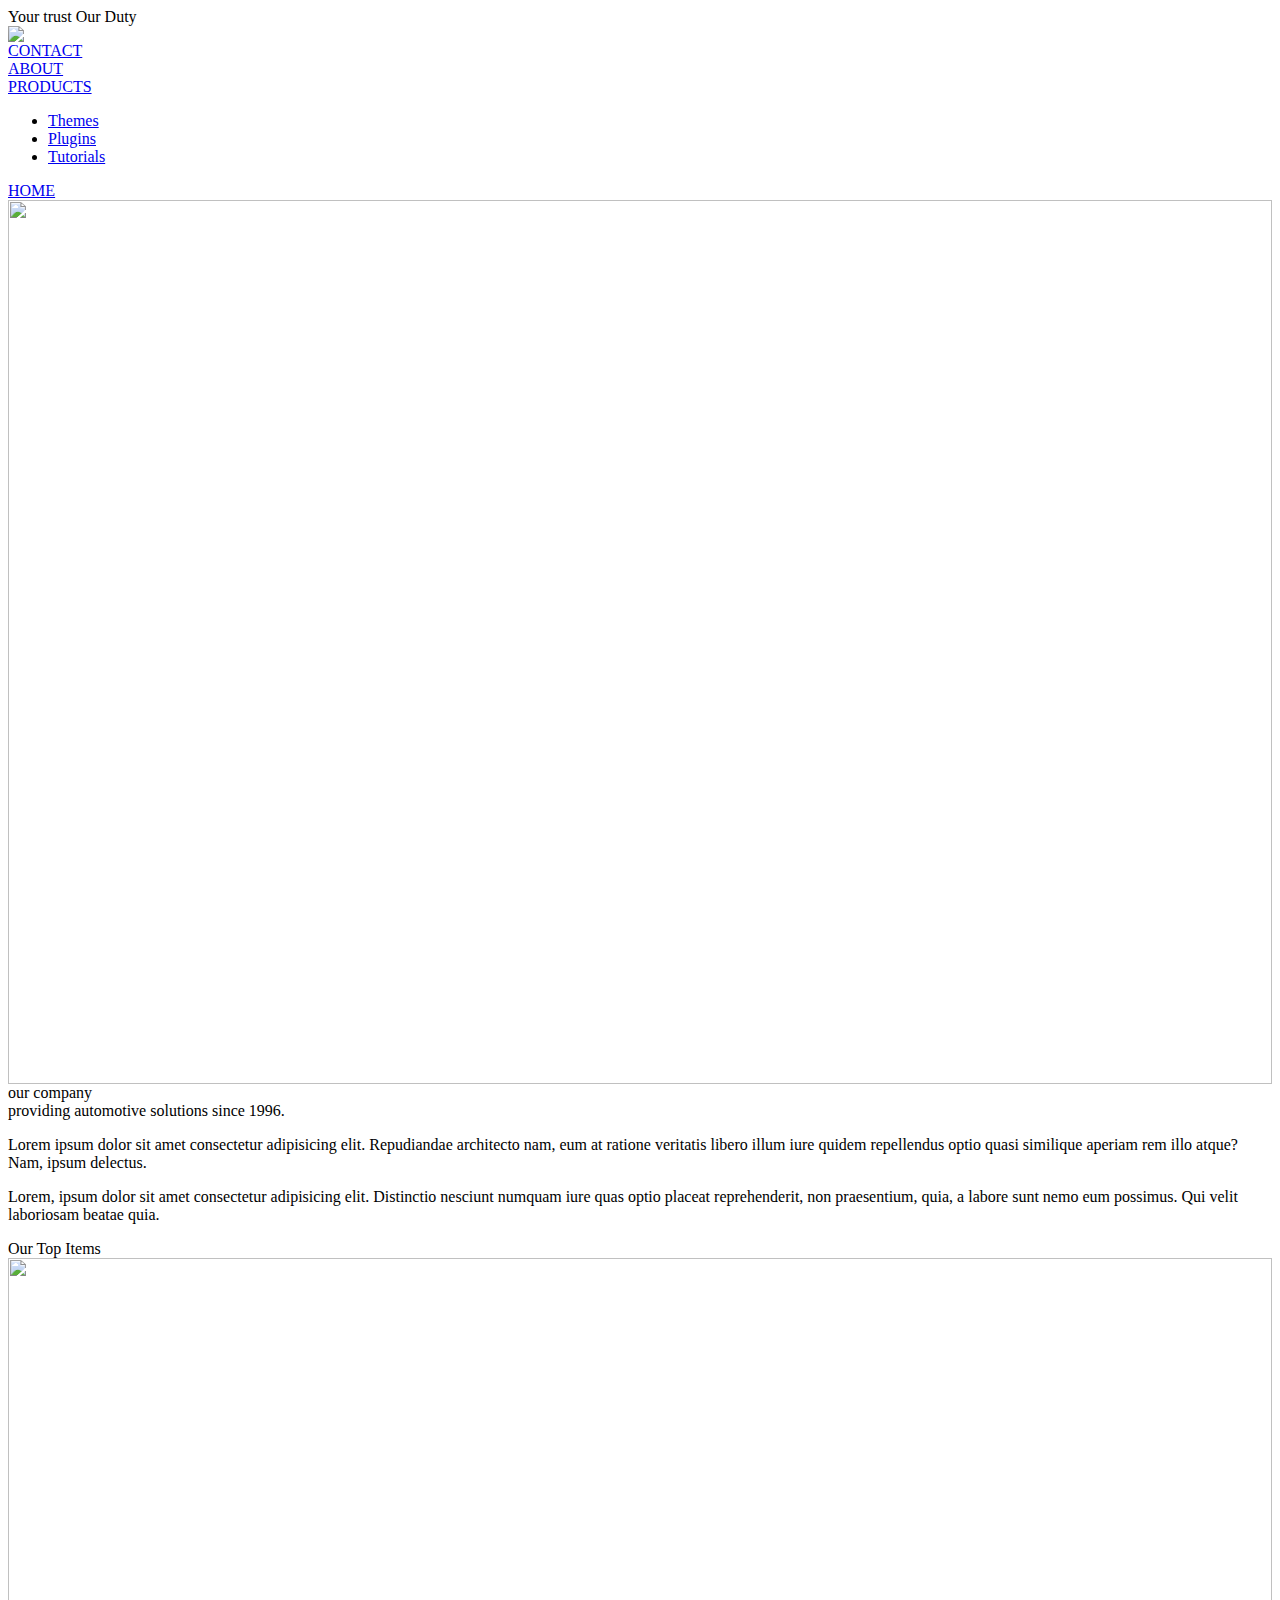
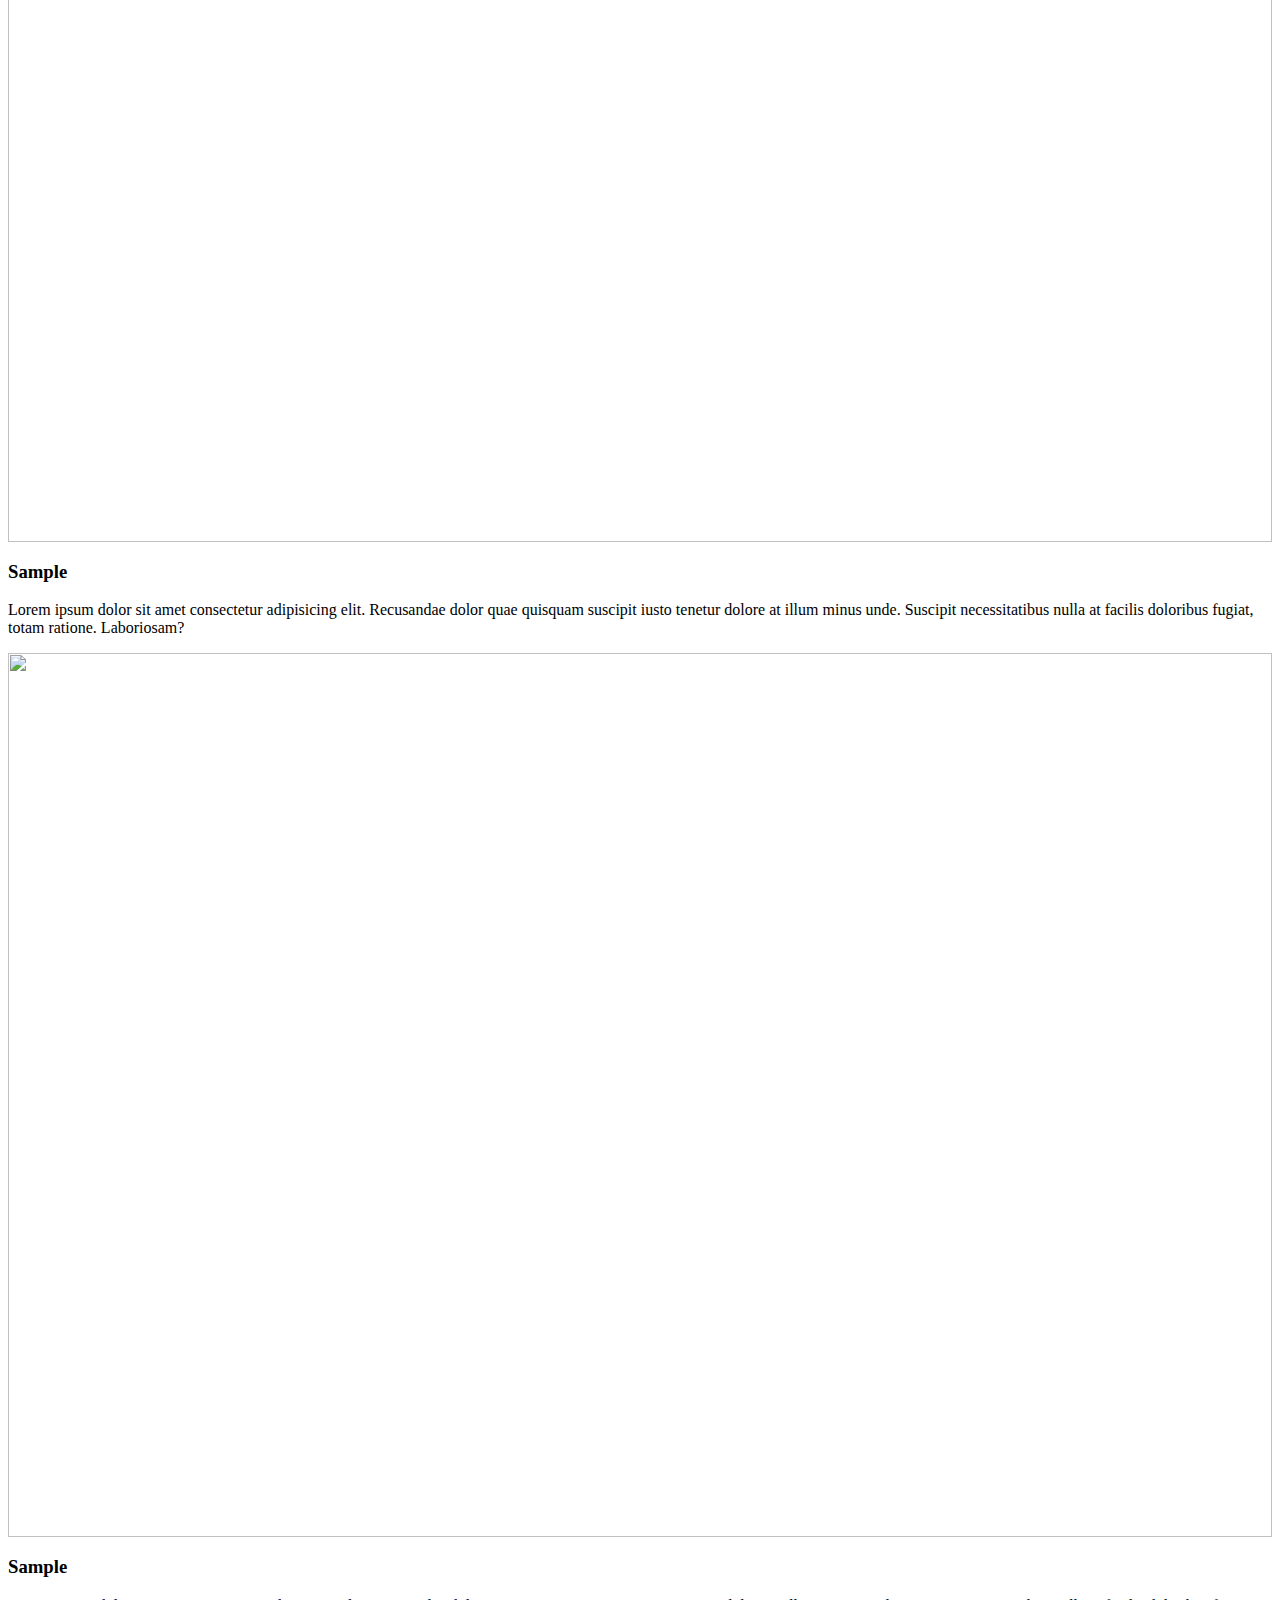
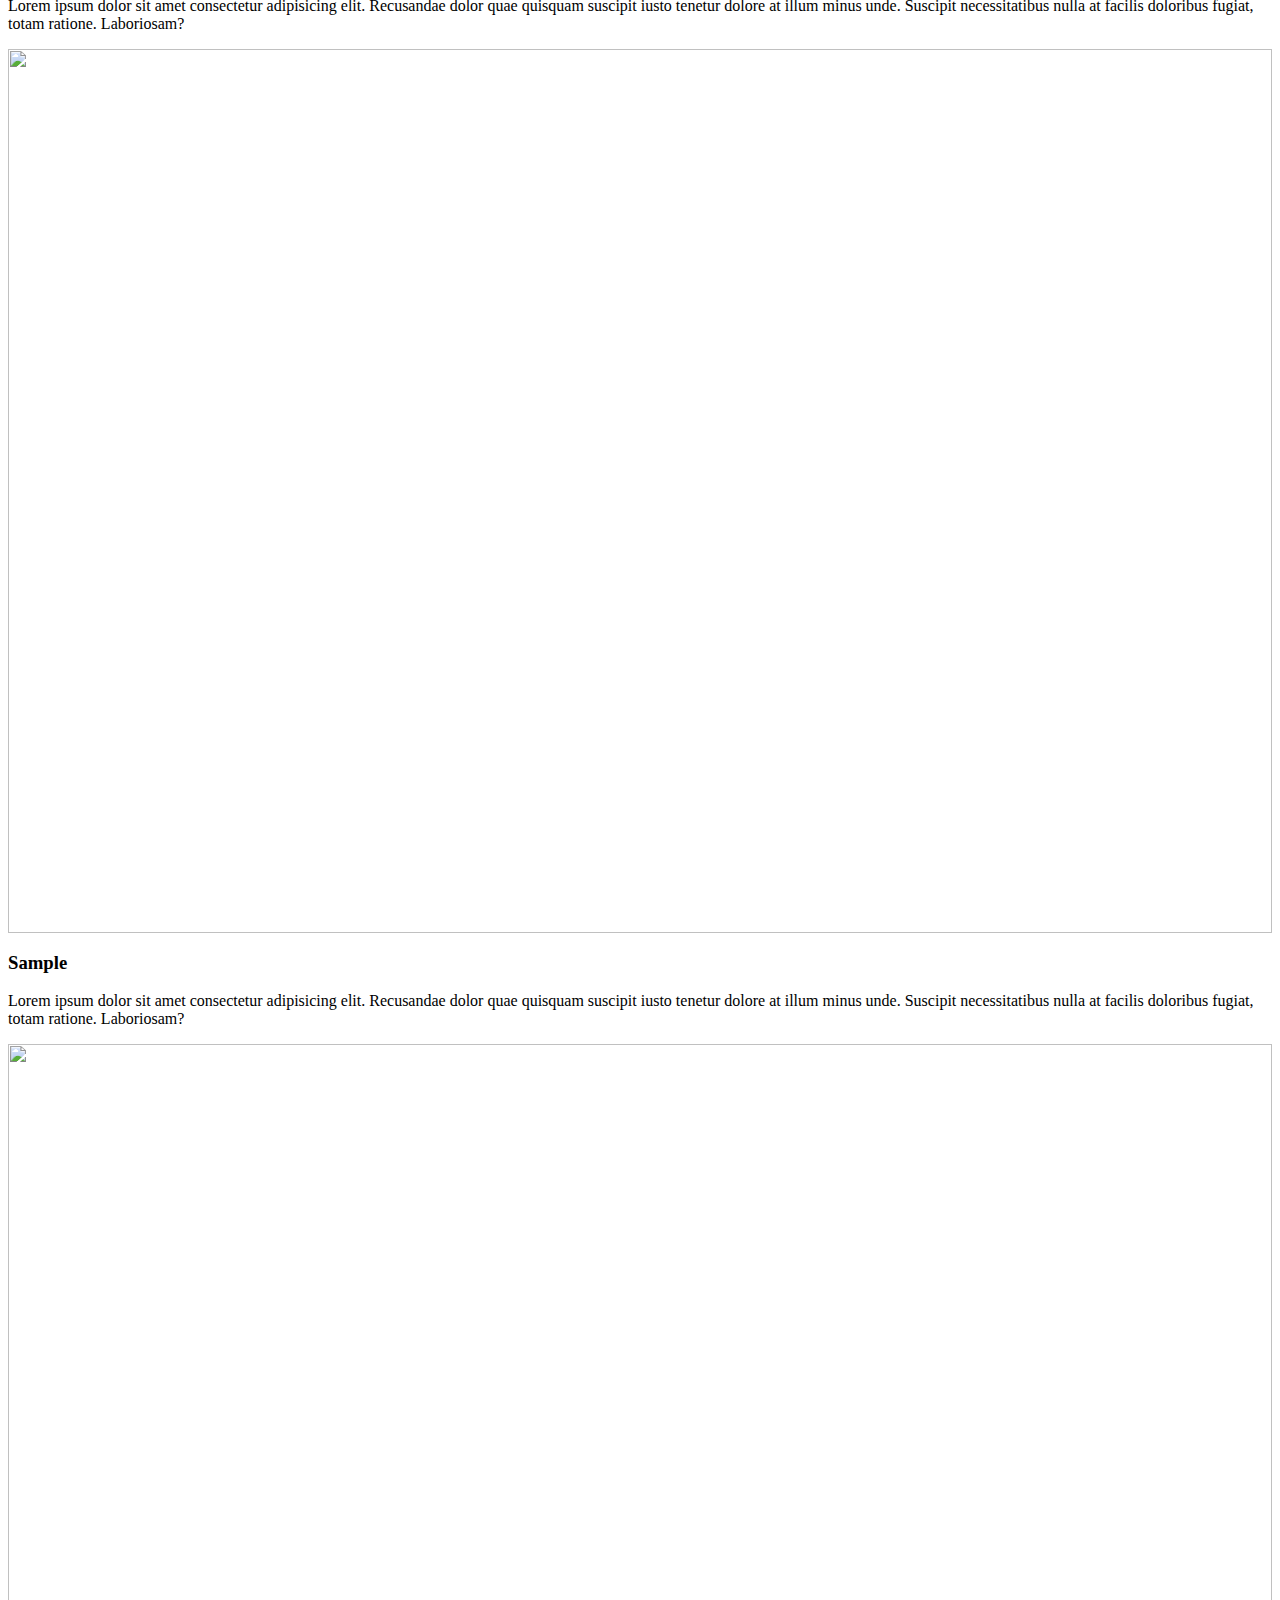
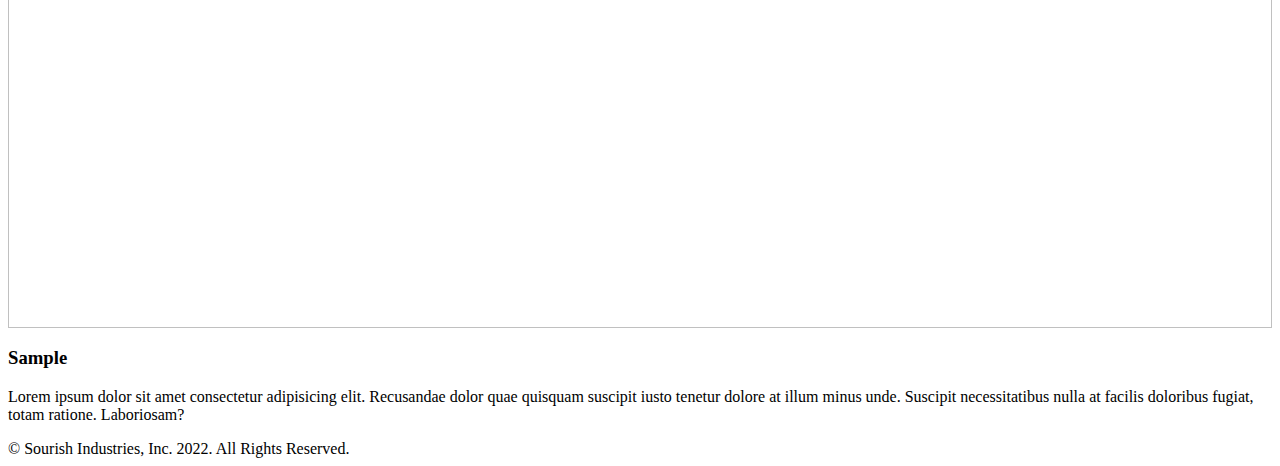
==== index.html @ b6c5bdad "Update and rename mainHP.html to index.html" ====
<html>
<head>
    <meta charset="utf-8">
    <meta http-equiv="X-UA-Compatible" content="IE=edge">
    <meta name="viewport" content="width=device-width, initial-scale=1">
    <meta name="keywords" content="footer, address, phone, icons" />

    <title>Sourish Industries</title>

    <link href="feedback.css" rel="stylesheet" type="text/css" />
    <link href="http://fonts.googleapis.com/css?family=Cookie" rel="stylesheet" type="text/css">
    <link href='mainCSS.css' rel='stylesheet' type='text/css' />
    <meta http-equiv="Content-Type" content="text/html; charset=utf-8" />
    <meta name="viewport" content="width=device-width, initial-scale=1">
    <link rel="stylesheet" href="https://cdnjs.cloudflare.com/ajax/libs/font-awesome/4.7.0/css/font-awesome.min.css">
</head>

<body>
    <div class="card">
        <div class="headerText">
            Your trust
            Our Duty
        </div>
        <div class="tshape1"></div>
        <!-- <img src="hexArt.png" alt="" class="hex1"> -->
        <div class="header header-one"></div>
        <div class="header header-two"></div>
        <div class="header header-three"></div>
        <div class="header header-four"></div>
    </div>
      
      <div class="navigation_container">
        <img class="cname" src="Images/logoExperiment.jpg" draggable="false" onselect="false"/>
        <div class="navcontent">
            <div class="navtext"><a href="mainContact.html">CONTACT</a></div>
            <div class="navtext"><a href="mainHP.html">ABOUT</a></div>
            <div class="navtext"><a href="mainHP.html">PRODUCTS</a></div>
            <ul class="sub1">
                <li><a href="#">Themes</a></li>
                <li><a href="#">Plugins</a></li>
                <li><a href="#">Tutorials</a></li>
            </ul>
            <div class="navtext"><a href="mainHP.html">HOME</a></div>
        </div>
    </div>
    <div class="header1">
        <img src="Images/HD_transparent_picture.png" draggable="false" onselect="false" style="width:100%;height:100%;opacity:1;position: relative;" />
    </div>
   
    <div id="bd_zero">
        <div class="bd_zero_heading">our company</div>
        <div class="bd_zero_subheading">providing automotive solutions since 1996.</div>
        <div class="bd_zero_para">
            <p>Lorem ipsum dolor sit amet consectetur adipisicing elit. Repudiandae architecto nam, eum at ratione veritatis libero illum iure quidem repellendus optio quasi similique aperiam rem illo atque? Nam, ipsum delectus.</p>
            <p>Lorem, ipsum dolor sit amet consectetur adipisicing elit. Distinctio nesciunt numquam iure quas optio placeat reprehenderit, non praesentium, quia, a labore sunt nemo eum possimus. Qui velit laboriosam beatae quia.</p>
        </div>
    </div>
    
    <div id="bd_one">
        <div class="bd_one_heading">Our Top Items</div>
        <div class="cardTopItem reveal">
            <div class="cardTopElements">
                <img src="Images/topItemImg1.jpg" style="position:relative; height:auto; width:100%;"/>
                <h3>Sample</h3>
                <p>Lorem ipsum dolor sit amet consectetur adipisicing elit. Recusandae dolor quae quisquam suscipit iusto tenetur dolore at illum minus unde. Suscipit necessitatibus nulla at facilis doloribus fugiat, totam ratione. Laboriosam?</p>
            </div>
            <div class="cardTopElements">
                <img src="Images/topItemImg2.jpg" style="position:relative; height:auto; width:100%;"/>
                <h3>Sample</h3>
                <p>Lorem ipsum dolor sit amet consectetur adipisicing elit. Recusandae dolor quae quisquam suscipit iusto tenetur dolore at illum minus unde. Suscipit necessitatibus nulla at facilis doloribus fugiat, totam ratione. Laboriosam?</p>
            </div>
            <div class="cardTopElements">
                <img src="Images/topItemImg3.jpg" style="position:relative; height:auto; width:100%;"/>
                <h3>Sample</h3>
                <p>Lorem ipsum dolor sit amet consectetur adipisicing elit. Recusandae dolor quae quisquam suscipit iusto tenetur dolore at illum minus unde. Suscipit necessitatibus nulla at facilis doloribus fugiat, totam ratione. Laboriosam?</p>
            </div>
            <div class="cardTopElements">
                <img src="Images/topItemImg4.jpg" style="position:relative; height:auto; width:100%;"/>
                <h3>Sample</h3>
                <p>Lorem ipsum dolor sit amet consectetur adipisicing elit. Recusandae dolor quae quisquam suscipit iusto tenetur dolore at illum minus unde. Suscipit necessitatibus nulla at facilis doloribus fugiat, totam ratione. Laboriosam?</p>
            </div>
        </div>
    </div>

    <footer class="footer-distributed">
        <div class="footer_text">© Sourish Industries, Inc. 2022. All Rights Reserved.</div>
    </footer>

</body>
<script src="http://code.jquery.com/jquery-latest.min.js" type="text/javascript"></script>
<script src="mainJS.js"></script>
</html>
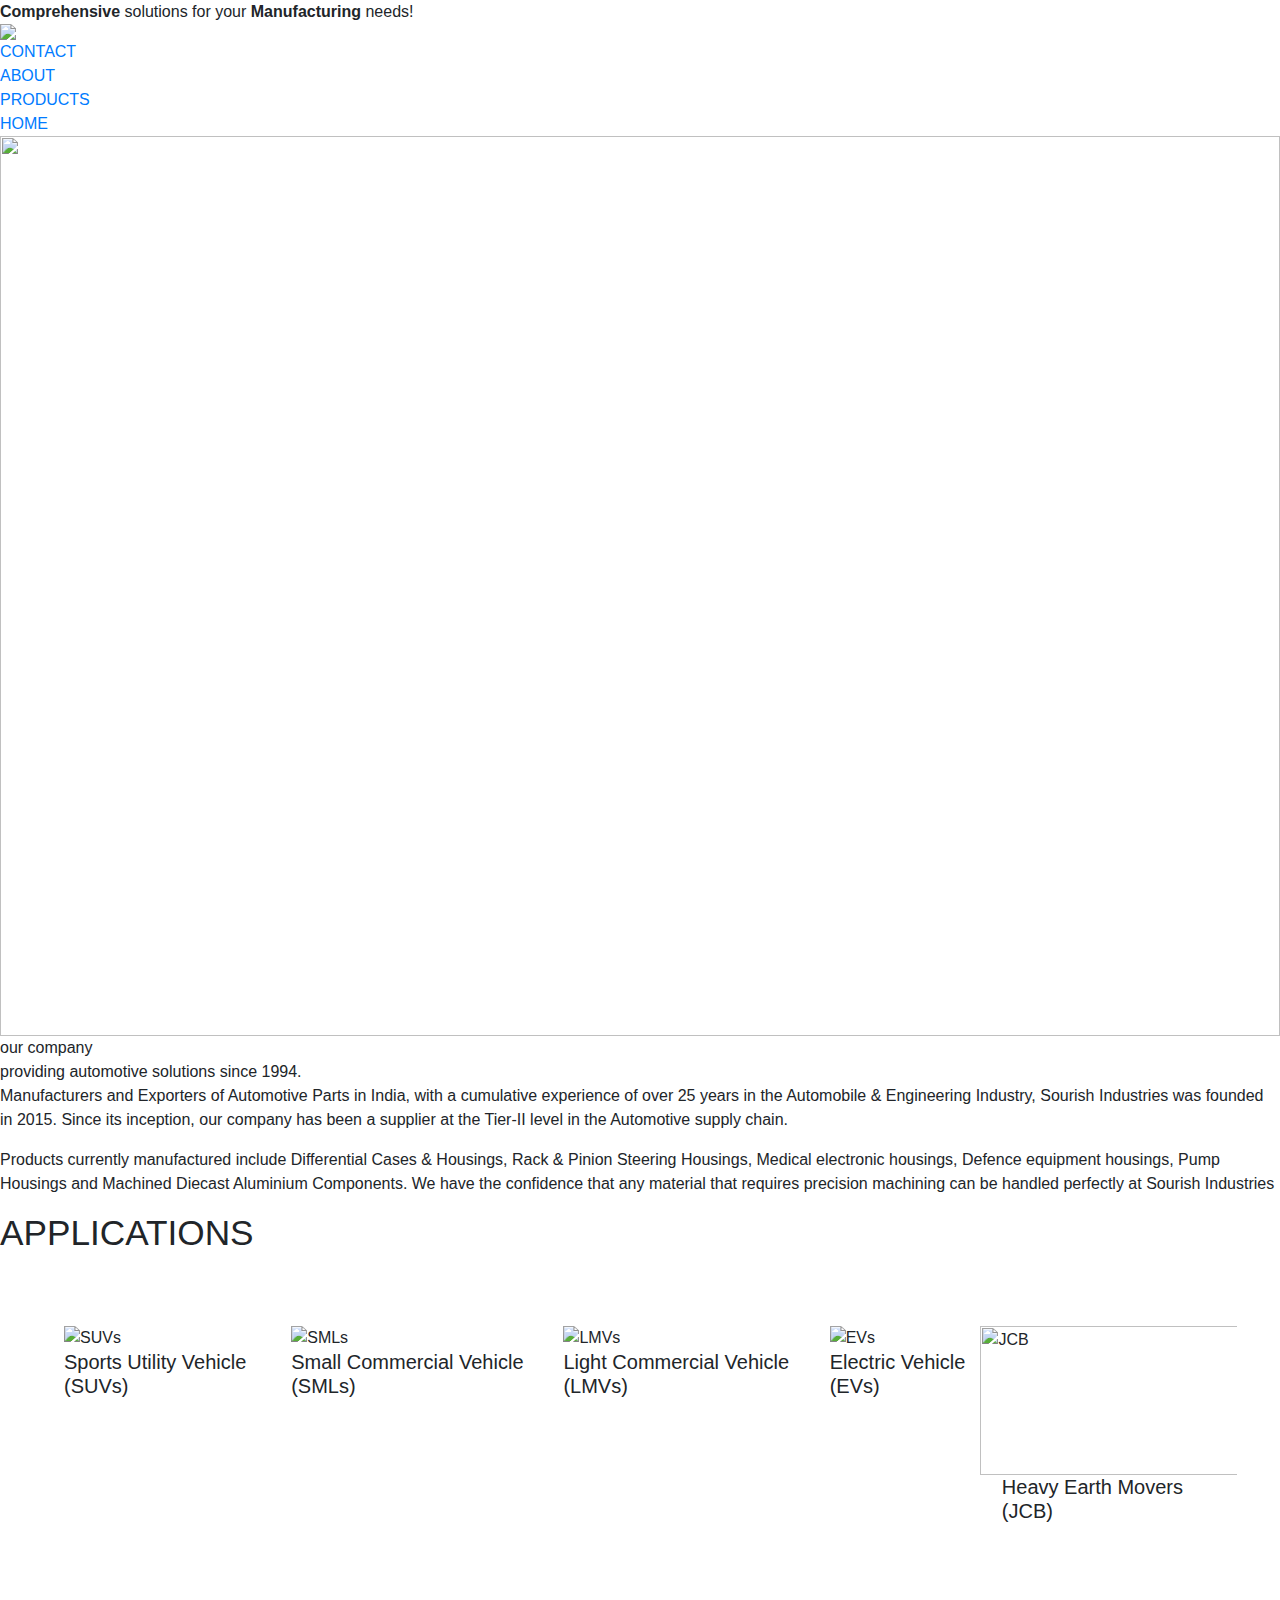
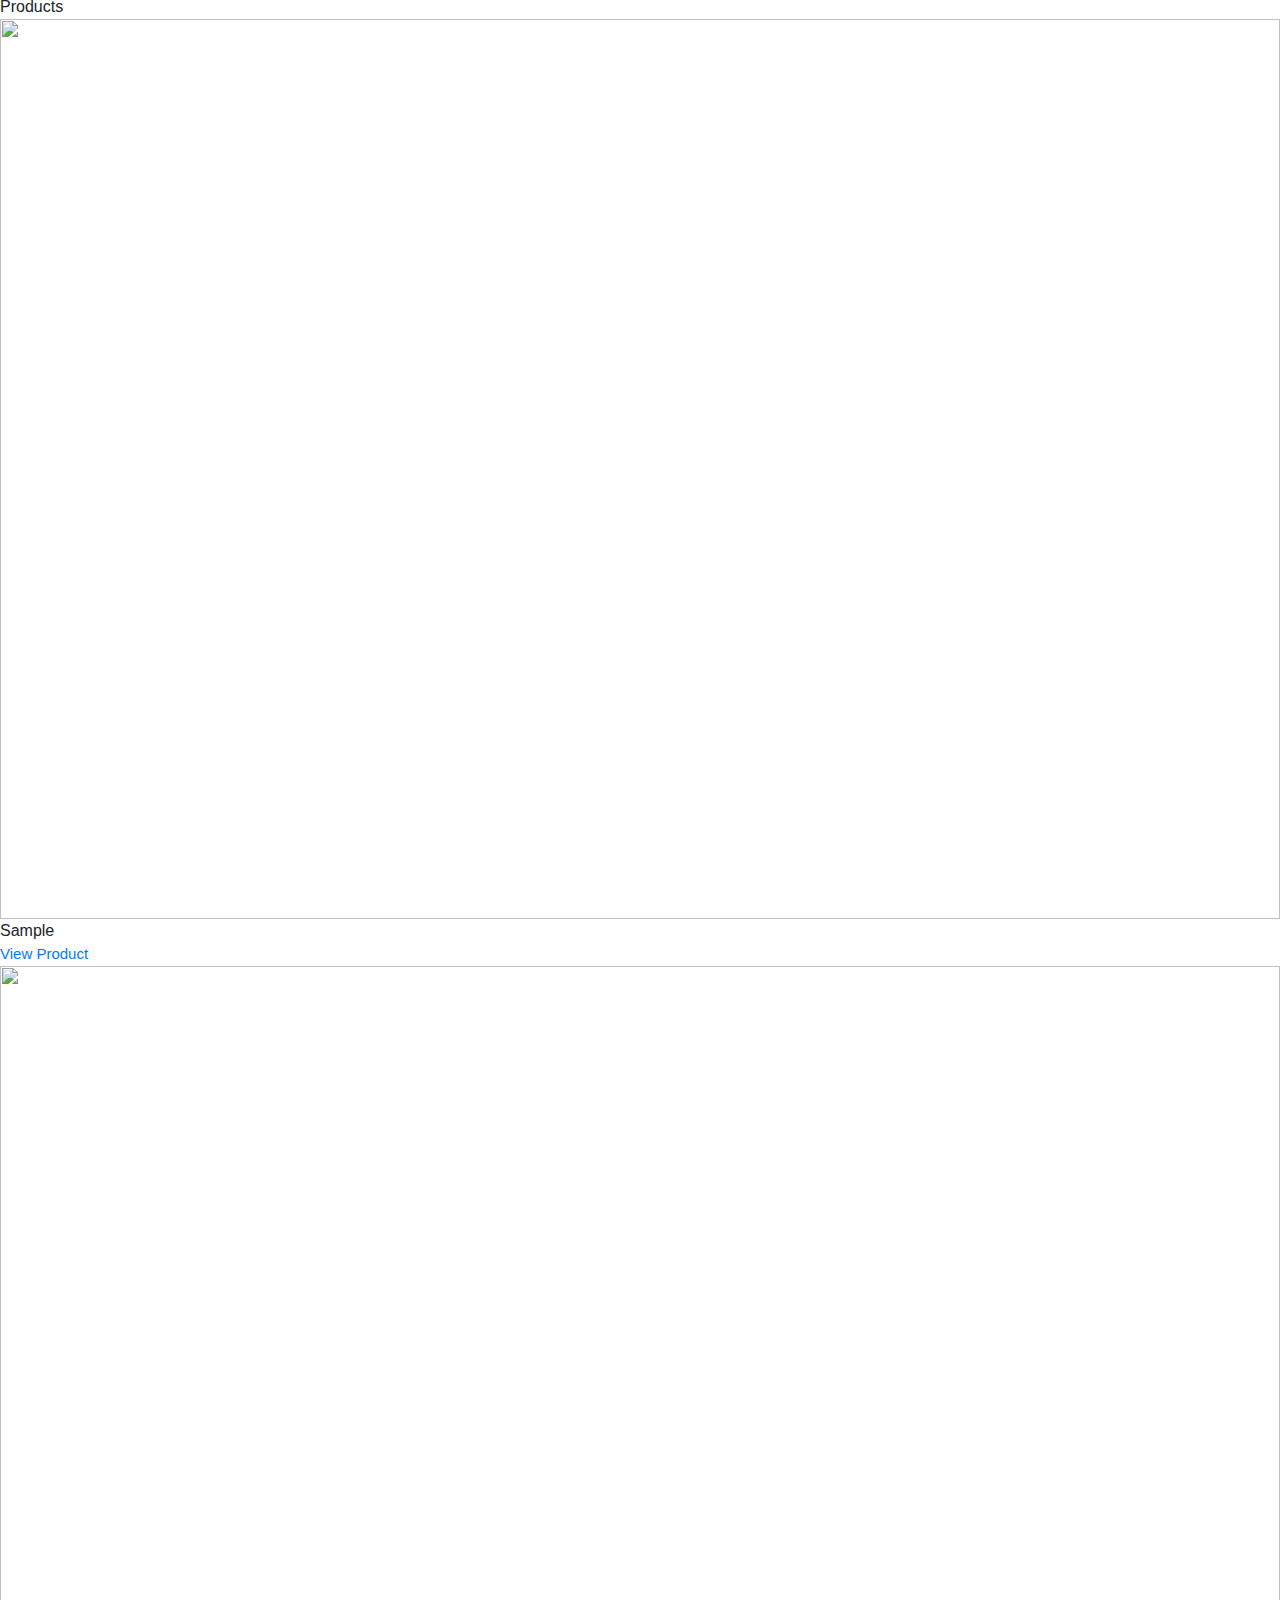
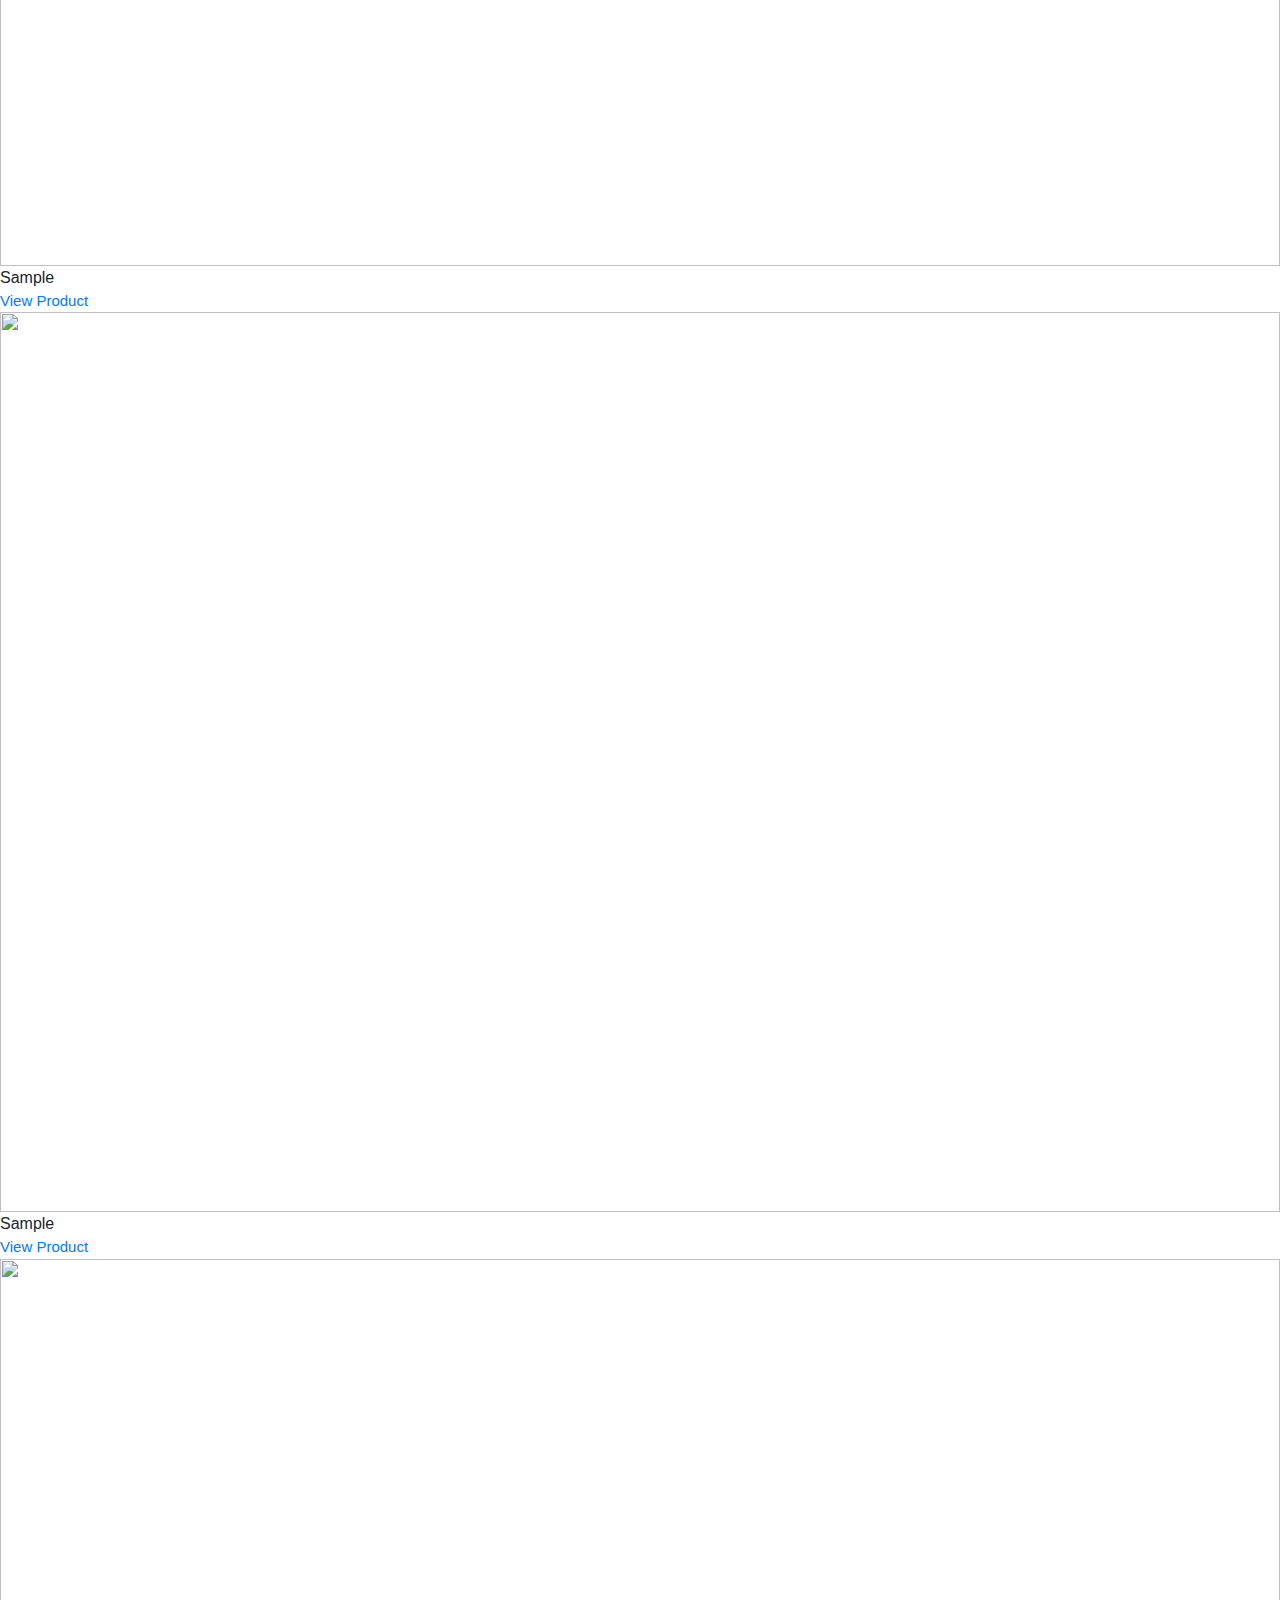
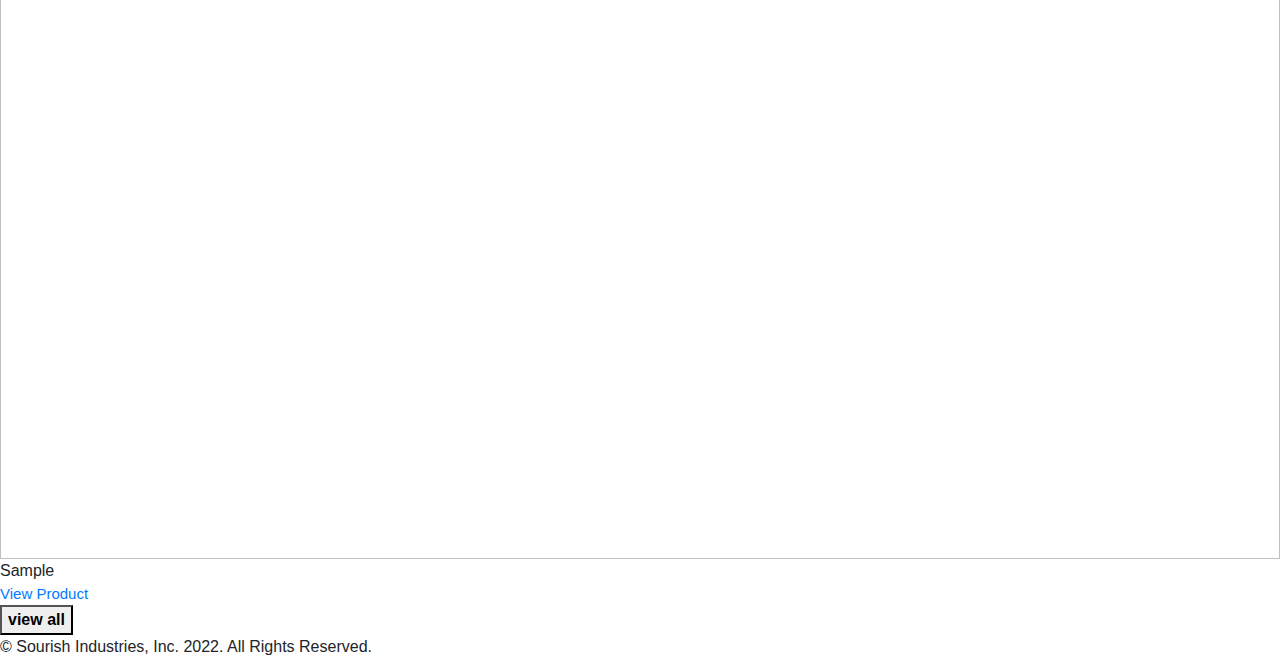
==== commit 4b0cb6c0: "Renaming" ====
--- a/index.html
+++ b/index.html
@@ -1,25 +1,27 @@
-<html>
-<head>
-    <meta charset="utf-8">
-    <meta http-equiv="X-UA-Compatible" content="IE=edge">
-    <meta name="viewport" content="width=device-width, initial-scale=1">
-    <meta name="keywords" content="footer, address, phone, icons" />
+﻿<html>
+    <head>
+        <meta charset="utf-8">
+        <meta http-equiv="X-UA-Compatible" content="IE=edge">
+        <meta name="viewport" content="width=device-width, initial-scale=1">
+        <meta name="keywords" content="footer, address, phone, icons" />
 
-    <title>Sourish Industries</title>
+        <title>Sourish Industries</title>
+        <!-- Favicon -->
+        <link rel="apple-touch-icon" sizes="180x180" href="favicon/apple-touch-icon.png">
+        <link rel="icon" type="image/png" sizes="32x32" href="favicon/favicon-32x32.png">
+        <link rel="icon" type="image/png" sizes="16x16" href="favicon/favicon-16x16.png">
+        <link rel="manifest" href="favicon/site.webmanifest">
 
-    <link href="feedback.css" rel="stylesheet" type="text/css" />
-    <link href="http://fonts.googleapis.com/css?family=Cookie" rel="stylesheet" type="text/css">
-    <link href='mainCSS.css' rel='stylesheet' type='text/css' />
-    <meta http-equiv="Content-Type" content="text/html; charset=utf-8" />
-    <meta name="viewport" content="width=device-width, initial-scale=1">
-    <link rel="stylesheet" href="https://cdnjs.cloudflare.com/ajax/libs/font-awesome/4.7.0/css/font-awesome.min.css">
-</head>
+        <link rel="stylesheet" href="https://cdn.jsdelivr.net/npm/bootstrap@4.3.1/dist/css/bootstrap.min.css" integrity="sha384-ggOyR0iXCbMQv3Xipma34MD+dH/1fQ784/j6cY/iJTQUOhcWr7x9JvoRxT2MZw1T" crossorigin="anonymous">
+        <link href='style.css' rel='stylesheet' type='text/css' />
+        <meta http-equiv="Content-Type" content="text/html; charset=utf-8" />
+        <meta name="viewport" content="width=device-width, initial-scale=1">
+        <link rel="stylesheet" href="https://cdnjs.cloudflare.com/ajax/libs/font-awesome/4.7.0/css/font-awesome.min.css">
+    </head>
 
-<body>
-    <div class="card">
+    <body>
         <div class="headerText">
-            Your trust
-            Our Duty
+            <strong>Comprehensive</strong> solutions for your <strong>Manufacturing</strong> needs!
         </div>
         <div class="tshape1"></div>
         <!-- <img src="hexArt.png" alt="" class="hex1"> -->
@@ -27,66 +29,101 @@
         <div class="header header-two"></div>
         <div class="header header-three"></div>
         <div class="header header-four"></div>
-    </div>
-      
-      <div class="navigation_container">
-        <img class="cname" src="Images/logoExperiment.jpg" draggable="false" onselect="false"/>
-        <div class="navcontent">
-            <div class="navtext"><a href="mainContact.html">CONTACT</a></div>
-            <div class="navtext"><a href="mainHP.html">ABOUT</a></div>
-            <div class="navtext"><a href="mainHP.html">PRODUCTS</a></div>
-            <ul class="sub1">
-                <li><a href="#">Themes</a></li>
-                <li><a href="#">Plugins</a></li>
-                <li><a href="#">Tutorials</a></li>
-            </ul>
-            <div class="navtext"><a href="mainHP.html">HOME</a></div>
-        </div>
-    </div>
-    <div class="header1">
-        <img src="Images/HD_transparent_picture.png" draggable="false" onselect="false" style="width:100%;height:100%;opacity:1;position: relative;" />
-    </div>
-   
-    <div id="bd_zero">
-        <div class="bd_zero_heading">our company</div>
-        <div class="bd_zero_subheading">providing automotive solutions since 1996.</div>
-        <div class="bd_zero_para">
-            <p>Lorem ipsum dolor sit amet consectetur adipisicing elit. Repudiandae architecto nam, eum at ratione veritatis libero illum iure quidem repellendus optio quasi similique aperiam rem illo atque? Nam, ipsum delectus.</p>
-            <p>Lorem, ipsum dolor sit amet consectetur adipisicing elit. Distinctio nesciunt numquam iure quas optio placeat reprehenderit, non praesentium, quia, a labore sunt nemo eum possimus. Qui velit laboriosam beatae quia.</p>
-        </div>
-    </div>
-    
-    <div id="bd_one">
-        <div class="bd_one_heading">Our Top Items</div>
-        <div class="cardTopItem reveal">
-            <div class="cardTopElements">
-                <img src="Images/topItemImg1.jpg" style="position:relative; height:auto; width:100%;"/>
-                <h3>Sample</h3>
-                <p>Lorem ipsum dolor sit amet consectetur adipisicing elit. Recusandae dolor quae quisquam suscipit iusto tenetur dolore at illum minus unde. Suscipit necessitatibus nulla at facilis doloribus fugiat, totam ratione. Laboriosam?</p>
-            </div>
-            <div class="cardTopElements">
-                <img src="Images/topItemImg2.jpg" style="position:relative; height:auto; width:100%;"/>
-                <h3>Sample</h3>
-                <p>Lorem ipsum dolor sit amet consectetur adipisicing elit. Recusandae dolor quae quisquam suscipit iusto tenetur dolore at illum minus unde. Suscipit necessitatibus nulla at facilis doloribus fugiat, totam ratione. Laboriosam?</p>
-            </div>
-            <div class="cardTopElements">
-                <img src="Images/topItemImg3.jpg" style="position:relative; height:auto; width:100%;"/>
-                <h3>Sample</h3>
-                <p>Lorem ipsum dolor sit amet consectetur adipisicing elit. Recusandae dolor quae quisquam suscipit iusto tenetur dolore at illum minus unde. Suscipit necessitatibus nulla at facilis doloribus fugiat, totam ratione. Laboriosam?</p>
-            </div>
-            <div class="cardTopElements">
-                <img src="Images/topItemImg4.jpg" style="position:relative; height:auto; width:100%;"/>
-                <h3>Sample</h3>
-                <p>Lorem ipsum dolor sit amet consectetur adipisicing elit. Recusandae dolor quae quisquam suscipit iusto tenetur dolore at illum minus unde. Suscipit necessitatibus nulla at facilis doloribus fugiat, totam ratione. Laboriosam?</p>
+        
+        <div class="navConMain">
+            <a href="index.html"><img class="cname" src="Images/logoExperiment.jpg" draggable="false" onselect="false"/></a>
+            <div class="navConMainContent">
+                <div class="navtext"><a href="mainContact.html">CONTACT</a></div>
+                <div class="navtext"><a href="mainAbout.html">ABOUT</a></div>
+                <div class="navtext"><a href="mainProduct.html">PRODUCTS</a></div>
+                <div class="navtext"><a href="index.html">HOME</a></div>
             </div>
         </div>
-    </div>
+        <div class="header1">
+            <img src="Images/HD_transparent_picture.png" draggable="false" onselect="false" style="width:100%;height:100%;opacity:1;position: relative;" />
+        </div>
+        <div id="bd_zero">
+            <div class="bd_zero_heading">our company</div>
+            <div class="bd_zero_subheading">providing automotive solutions since 1994.</div>
+            <div class="bd_zero_para">
+                <p>Manufacturers and Exporters of Automotive Parts in India, with a cumulative experience of over 25 years in the Automobile & Engineering Industry, Sourish Industries was founded in 2015. Since its inception, our company has been a supplier at the Tier-II level in the Automotive supply chain.</p>
+                <p>Products currently manufactured include Differential Cases & Housings, Rack & Pinion Steering Housings, Medical electronic housings, Defence equipment housings, Pump Housings and Machined Diecast Aluminium Components. We have the confidence that any material that requires precision machining can be handled perfectly at Sourish Industries</p>
+            </div>
+        </div>
+        <div id="bd_one">
+            <h1 class="bd_one_heading" style="font-size: 2.2em;">APPLICATIONS</h1>
+            <div class="appItemFlexCon" style="position: relative;display: flex; padding: 5%;">
+                <div class="appItem">
+                    <img src="Images/suv.png" alt="SUVs">
+                    <h5>Sports Utility Vehicle (SUVs)</h5>
+                </div>
+                <div class="appItem">
+                    <img src="Images/pickup-truck.png" alt="SMLs">
+                    <h5>Small Commercial Vehicle (SMLs)</h5>
+                </div>
+                <div class="appItem">
+                    <img src="Images/truck.png" alt="LMVs">
+                    <h5>Light Commercial Vehicle (LMVs)</h5>
+                </div>
+                <div class="appItem">
+                    <img src="Images/electric-car.png" alt="EVs">
+                    <h5>Electric Vehicle (EVs)</h5>
+                </div>
+                <div class="appItem">
+                    <img src="Images/jcb.png" alt="JCB" style="width: 120%;height: 149px;object-fit: cover;object-position: bottom;margin-left: -10%;">
+                    <h5>Heavy Earth Movers (JCB)</h5>
+                </div>
+            </div>
+        </div>
 
-    <footer class="footer-distributed">
-        <div class="footer_text">© Sourish Industries, Inc. 2022. All Rights Reserved.</div>
-    </footer>
+        <div id="bd_two">
+            <div class="bd_two_heading">Products</div>
+            <div class="cardTopItem reveal">
+                <div class="cardTopElements">
+                    <img src="Images/topItemImg1.jpg" style="position:relative; height:auto; width:100%;"/>
+                    <div class="overlay O1">
+                        <div class="text">Sample</div>
+                    </div>
+                    <div class="overlay O2">
+                        <a href="mainProduct.html" class="text" style="font-size: 15px;">View Product</a>
+                    </div>
+                </div>
+                <div class="cardTopElements">
+                    <img src="Images/topItemImg2.jpg" style="position:relative; height:auto; width:100%;"/>
+                    <div class="overlay O1">
+                        <div class="text">Sample</div>
+                    </div>
+                    <div class="overlay O2">
+                        <a href="mainProduct.html" class="text" style="font-size: 15px;">View Product</a>
+                    </div>
+                </div>
+                <div class="cardTopElements">
+                    <img src="Images/topItemImg3.jpg" style="position:relative; height:auto; width:100%;"/>
+                    <div class="overlay O1">
+                        <div class="text">Sample</div>
+                    </div>
+                    <div class="overlay O2">
+                        <a href="mainProduct.html" class="text" style="font-size: 15px;">View Product</a>
+                    </div>
+                </div>
+                <div class="cardTopElements">
+                    <img src="Images/topItemImg4.jpg" style="position:relative; height:auto; width:100%;"/>
+                    <div class="overlay O1">
+                        <div class="text">Sample</div>
+                    </div>
+                    <div class="overlay O2">
+                        <a href="mainProduct.html" class="text" style="font-size: 15px;">View Product</a>
+                    </div>
+                </div>
+            </div>
+            <a href="mainProduct.html"><button class="productsBtn"><strong>view all</strong><i class="line"></i><i class="arrow"></i></button></div></a>
+        </div>
 
-</body>
-<script src="http://code.jquery.com/jquery-latest.min.js" type="text/javascript"></script>
-<script src="mainJS.js"></script>
-</html>
+        <footer class="footer-distributed">
+            <div class="footer_text">© Sourish Industries, Inc. 2022. All Rights Reserved.</div>
+        </footer>
+
+        <script src="http://code.jquery.com/jquery-latest.min.js" type="text/javascript"></script>
+        <script src="script.js" type="text/javascript"></script>
+    </body>
+</html>